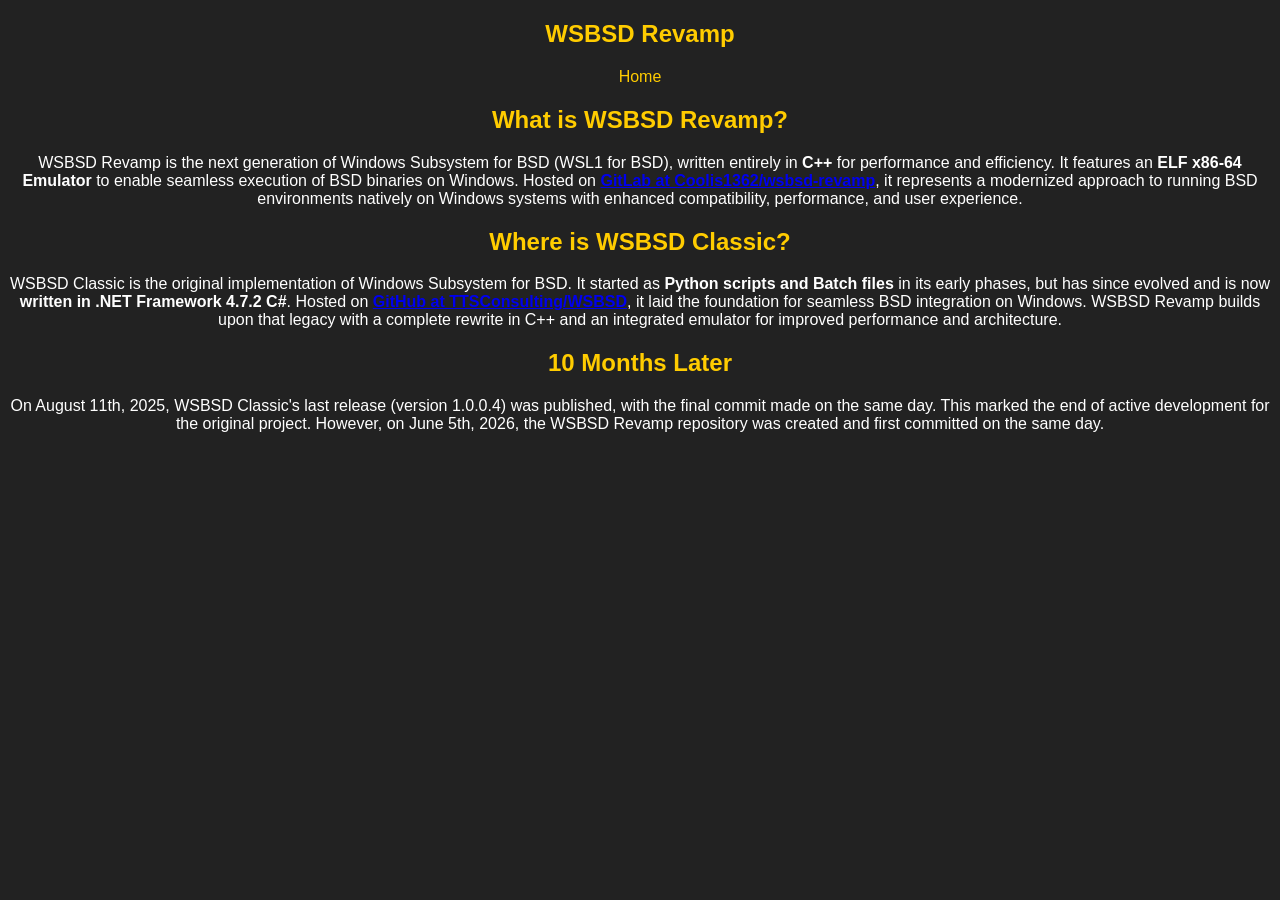
==== index.html @ ab92d274 "update title and restructure header in index.html" ====
<!DOCTYPE html>
<html lang="en">
<head>
    <meta charset="UTF-8">
    <link rel="stylesheet" href="styles.css">
    <meta name="viewport" content="width=device-width, initial-scale=1.0">
    <title>WSBSD Revamp - WSL1 for BSD</title>
    <link rel="icon" type="image/x-icon" href="./logo.ico">
</head>
<body>
    <header>
        <nav>
            <ul>
                <h1>WSBSD Revamp</h1>
                <li><a href="./index.html">Home</a></li>
            </ul>
        </nav>
    </header>

    <h2>What is WSBSD Revamp?</h2>
    <p>WSBSD Revamp is the next generation of Windows Subsystem for BSD (WSL1 for BSD), written entirely in <strong>C++</strong> for performance and efficiency. It features an <strong>ELF x86-64 Emulator</strong> to enable seamless execution of BSD binaries on Windows. Hosted on <strong><a href="https://gitlab.com/Coolis1362/wsbsd-revamp">GitLab at Coolis1362/wsbsd-revamp</a></strong>, it represents a modernized approach to running BSD environments natively on Windows systems with enhanced compatibility, performance, and user experience.</p>

    <h2>Where is WSBSD Classic?</h2>
    <p>WSBSD Classic is the original implementation of Windows Subsystem for BSD. It started as <strong>Python scripts and Batch files</strong> in its early phases, but has since evolved and is now <strong>written in .NET Framework 4.7.2 C#</strong>. Hosted on <strong><a href="https://github.com/TTSConsulting/WSBSD">GitHub at TTSConsulting/WSBSD</a></strong>, it laid the foundation for seamless BSD integration on Windows. WSBSD Revamp builds upon that legacy with a complete rewrite in C++ and an integrated emulator for improved performance and architecture.</p>

    <h2>10 Months Later</h2>
    <p>On August 11th, 2025, WSBSD Classic's last release (version 1.0.0.4) was published, with the final commit made on the same day. This marked the end of active development for the original project. However, on June 5th, 2026, the WSBSD Revamp repository was created and first committed on the same day.</p>
</body>
</html>
---- styles.css ----
body {
    font-family: Arial, sans-serif;
    background-color: #222;
    color: #fff;
    text-align: center;
}
h1, h2 {
    color: #ffcc00;
}
nav ul {
    list-style-type: none;
    padding: 0;
}
nav ul li {
    display: inline;
    margin: 10px;
}
nav ul li a {
    color: #ffcc00;
    text-decoration: none;
}
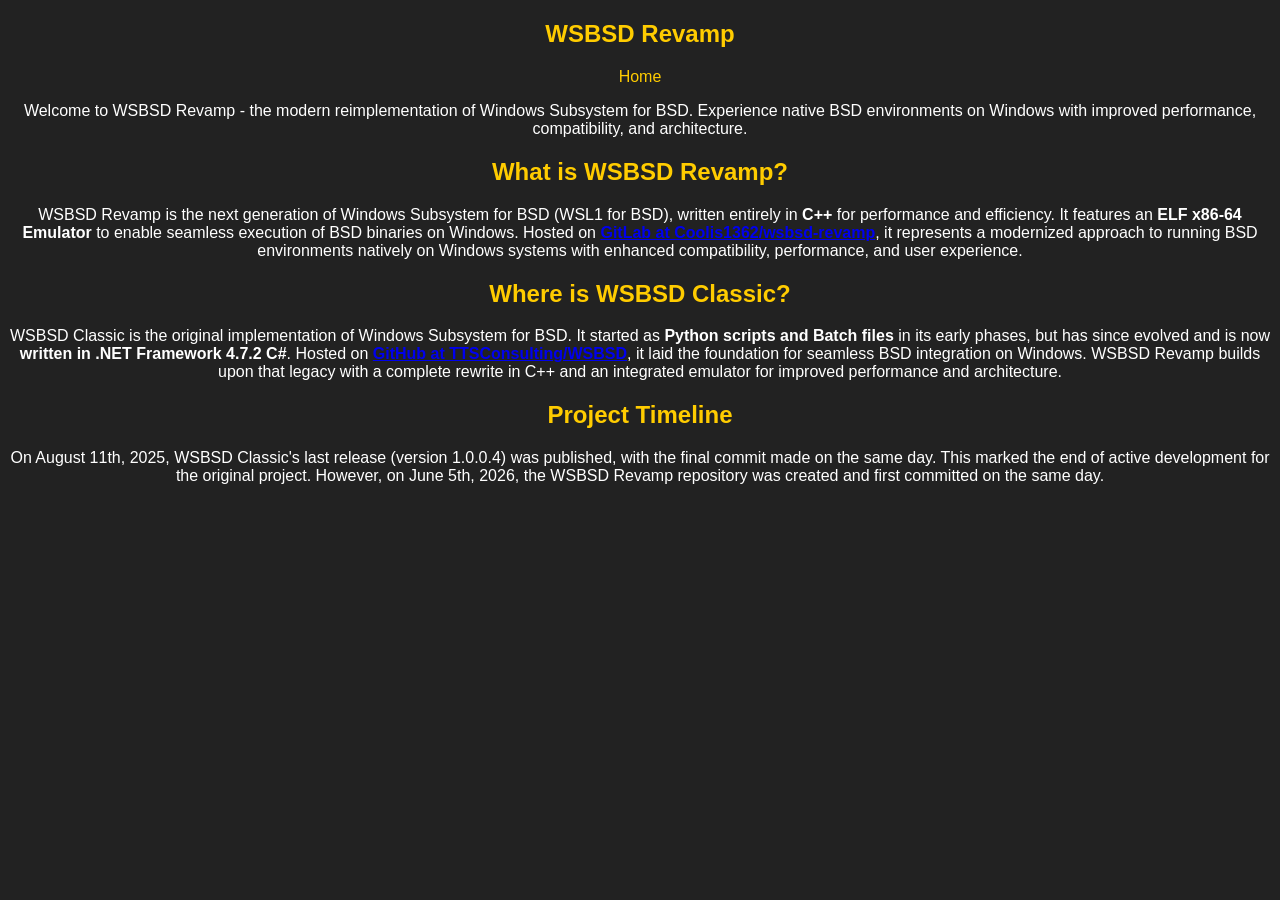
==== commit 0bee661c: "add introductory section to index.html and restructure content" ====
--- a/index.html
+++ b/index.html
@@ -16,14 +16,19 @@
             </ul>
         </nav>
     </header>
+    <section>
+        <section id="intro">
+            <p>Welcome to WSBSD Revamp - the modern reimplementation of Windows Subsystem for BSD. Experience native BSD environments on Windows with improved performance, compatibility, and architecture.</p>
+        </section>
 
-    <h2>What is WSBSD Revamp?</h2>
-    <p>WSBSD Revamp is the next generation of Windows Subsystem for BSD (WSL1 for BSD), written entirely in <strong>C++</strong> for performance and efficiency. It features an <strong>ELF x86-64 Emulator</strong> to enable seamless execution of BSD binaries on Windows. Hosted on <strong><a href="https://gitlab.com/Coolis1362/wsbsd-revamp">GitLab at Coolis1362/wsbsd-revamp</a></strong>, it represents a modernized approach to running BSD environments natively on Windows systems with enhanced compatibility, performance, and user experience.</p>
+        <h2>What is WSBSD Revamp?</h2>
+        <p>WSBSD Revamp is the next generation of Windows Subsystem for BSD (WSL1 for BSD), written entirely in <strong>C++</strong> for performance and efficiency. It features an <strong>ELF x86-64 Emulator</strong> to enable seamless execution of BSD binaries on Windows. Hosted on <strong><a href="https://gitlab.com/Coolis1362/wsbsd-revamp">GitLab at Coolis1362/wsbsd-revamp</a></strong>, it represents a modernized approach to running BSD environments natively on Windows systems with enhanced compatibility, performance, and user experience.</p>
 
-    <h2>Where is WSBSD Classic?</h2>
-    <p>WSBSD Classic is the original implementation of Windows Subsystem for BSD. It started as <strong>Python scripts and Batch files</strong> in its early phases, but has since evolved and is now <strong>written in .NET Framework 4.7.2 C#</strong>. Hosted on <strong><a href="https://github.com/TTSConsulting/WSBSD">GitHub at TTSConsulting/WSBSD</a></strong>, it laid the foundation for seamless BSD integration on Windows. WSBSD Revamp builds upon that legacy with a complete rewrite in C++ and an integrated emulator for improved performance and architecture.</p>
+        <h2>Where is WSBSD Classic?</h2>
+        <p>WSBSD Classic is the original implementation of Windows Subsystem for BSD. It started as <strong>Python scripts and Batch files</strong> in its early phases, but has since evolved and is now <strong>written in .NET Framework 4.7.2 C#</strong>. Hosted on <strong><a href="https://github.com/TTSConsulting/WSBSD">GitHub at TTSConsulting/WSBSD</a></strong>, it laid the foundation for seamless BSD integration on Windows. WSBSD Revamp builds upon that legacy with a complete rewrite in C++ and an integrated emulator for improved performance and architecture.</p>
 
-    <h2>10 Months Later</h2>
-    <p>On August 11th, 2025, WSBSD Classic's last release (version 1.0.0.4) was published, with the final commit made on the same day. This marked the end of active development for the original project. However, on June 5th, 2026, the WSBSD Revamp repository was created and first committed on the same day.</p>
+        <h2>Project Timeline</h2>
+        <p>On August 11th, 2025, WSBSD Classic's last release (version 1.0.0.4) was published, with the final commit made on the same day. This marked the end of active development for the original project. However, on June 5th, 2026, the WSBSD Revamp repository was created and first committed on the same day.</p>
+    </section>
 </body>
 </html>
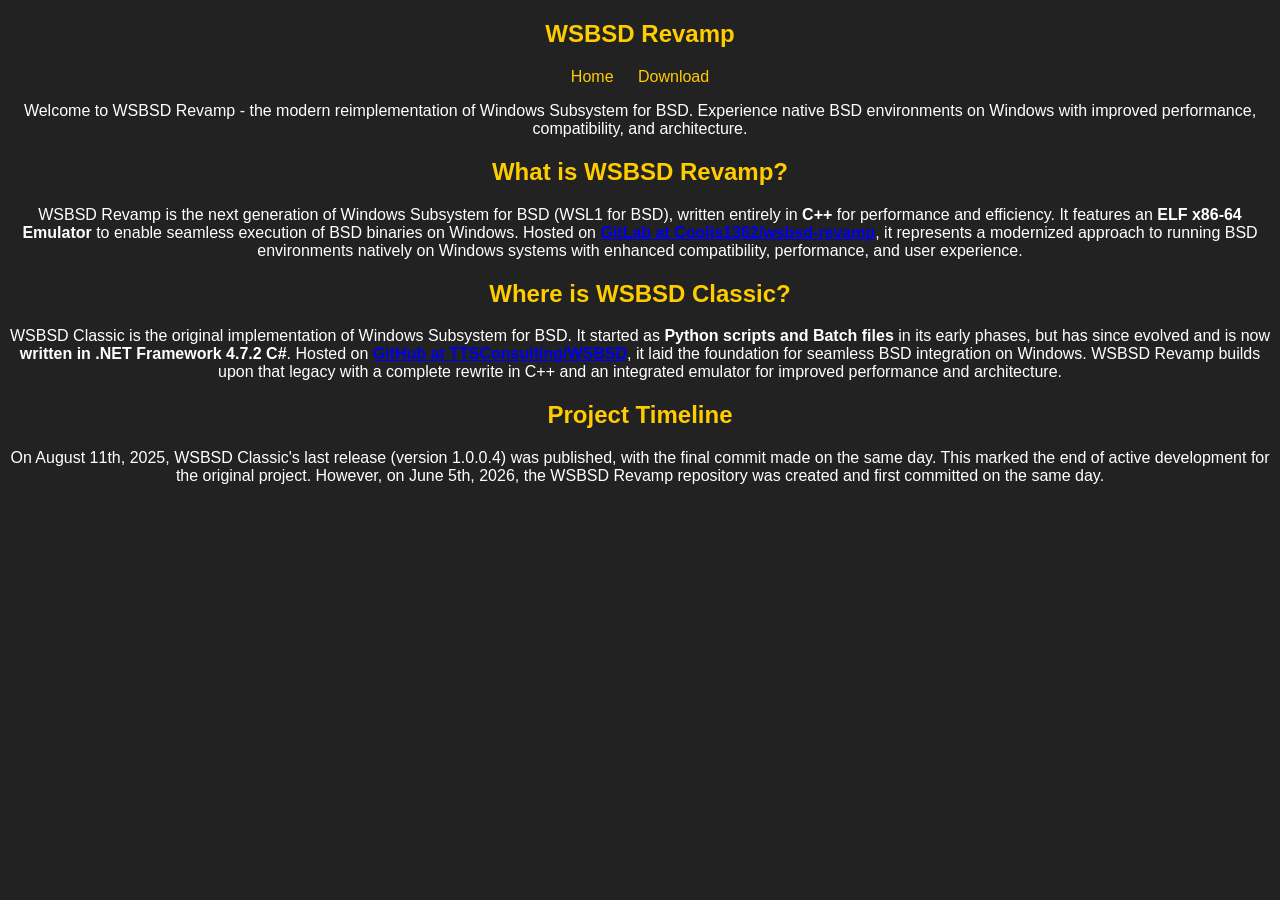
==== commit 8b727b67: "add download page and update navigation links in index.html" ====
--- a/index.html
+++ b/index.html
@@ -13,6 +13,7 @@
             <ul>
                 <h1>WSBSD Revamp</h1>
                 <li><a href="./index.html">Home</a></li>
+                <li><a href="./download.html">Download</a></li>
             </ul>
         </nav>
     </header>
--- a/styles.css
+++ b/styles.css
@@ -19,3 +19,54 @@
     color: #ffcc00;
     text-decoration: none;
 }
+.tblDownload {
+    margin: 0 auto;
+    width: 100%;
+    border-collapse: collapse;
+}
+
+.tblDownload thead {
+    background-color: #333;
+}
+
+.tblDownload th {
+    padding: 12px;
+    text-align: left;
+    color: #333;
+    background-color: #ddd;
+    border: 1px solid #999;
+}
+
+.tblDownload td {
+    padding: 15px;
+    vertical-align: top;
+    border: 1px solid #444;
+}
+
+.tblDownload ul {
+    list-style-type: none;
+    padding: 0;
+    margin: 0;
+}
+
+.tblDownload ul li {
+    display: block;
+    margin-bottom: 8px;
+    color: #ff9999;
+}
+
+.tblDownload ul li a {
+    color: #ff9999;
+    text-decoration: none;
+}
+
+.tblDownload ul li a:hover {
+    text-decoration: underline;
+}
+
+table {
+    border-collapse: collapse;
+    width: 80%;
+    margin-left: auto;
+    margin-right: auto;
+}
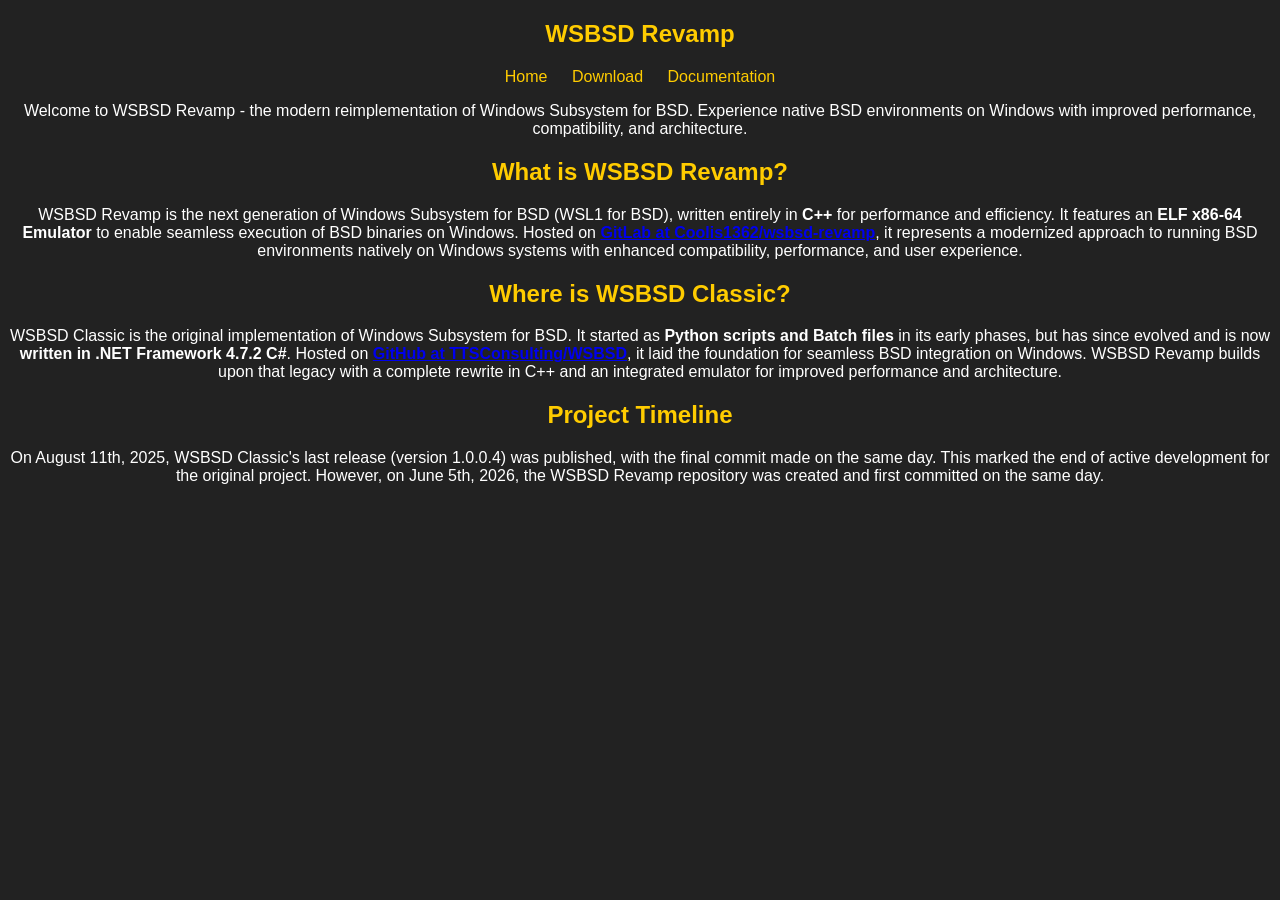
==== commit 569b7ac7: "add documentation page and update navigation links in index.html and download.html" ====
--- a/index.html
+++ b/index.html
@@ -14,6 +14,7 @@
                 <h1>WSBSD Revamp</h1>
                 <li><a href="./index.html">Home</a></li>
                 <li><a href="./download.html">Download</a></li>
+                <li><a href="./docs.html">Documentation</a></li>
             </ul>
         </nav>
     </header>
--- a/styles.css
+++ b/styles.css
@@ -19,6 +19,11 @@
     color: #ffcc00;
     text-decoration: none;
 }
+
+ul {
+    list-style-type: none;
+}
+
 .tblDownload {
     margin: 0 auto;
     width: 100%;
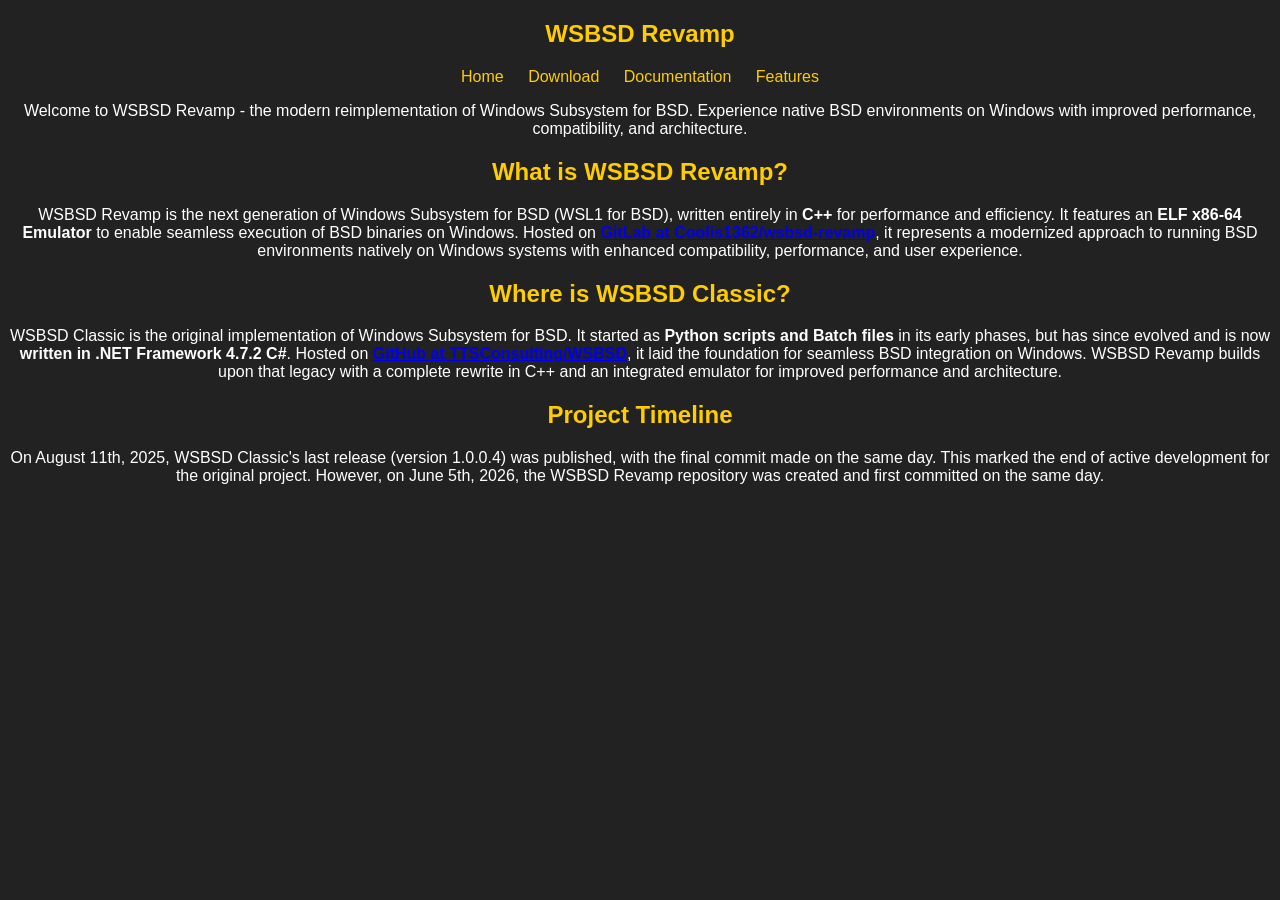
==== commit 74f94eda: "add features page and update navigation links in index.html, download.html, docs.html, and gettingst" ====
--- a/index.html
+++ b/index.html
@@ -15,6 +15,7 @@
                 <li><a href="./index.html">Home</a></li>
                 <li><a href="./download.html">Download</a></li>
                 <li><a href="./docs.html">Documentation</a></li>
+                <li><a href="./features.html">Features</a></li>
             </ul>
         </nav>
     </header>
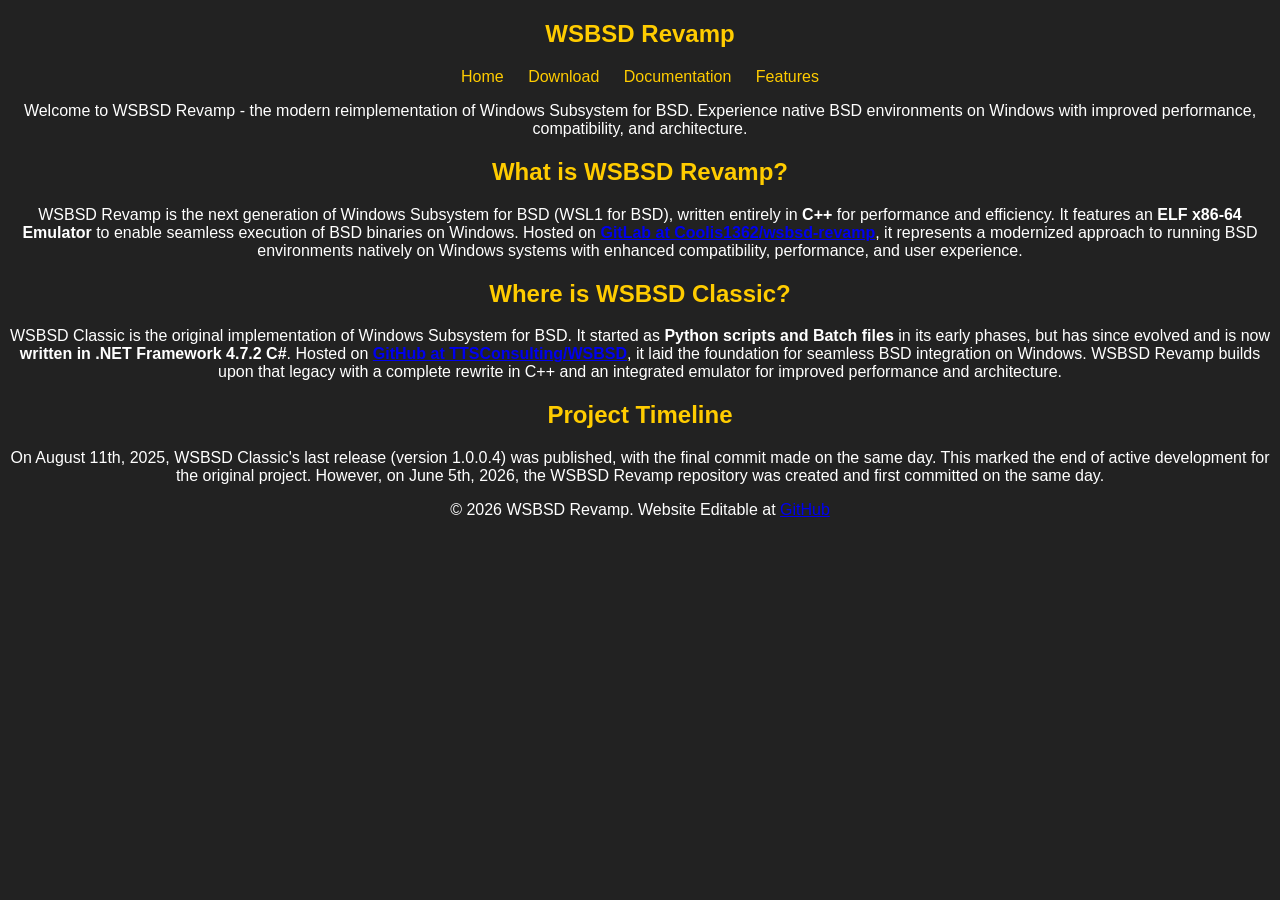
==== commit 8661ec70: "add footer with copyright information and GitHub link to all documentation pages" ====
--- a/index.html
+++ b/index.html
@@ -33,5 +33,8 @@
         <h2>Project Timeline</h2>
         <p>On August 11th, 2025, WSBSD Classic's last release (version 1.0.0.4) was published, with the final commit made on the same day. This marked the end of active development for the original project. However, on June 5th, 2026, the WSBSD Revamp repository was created and first committed on the same day.</p>
     </section>
+    <footer>
+        <p>&copy; 2026 WSBSD Revamp. Website Editable at <a href="https://github.com/Coolis1362/revamp.wsbsd.org">GitHub</a></p>
+    </footer>
 </body>
 </html>
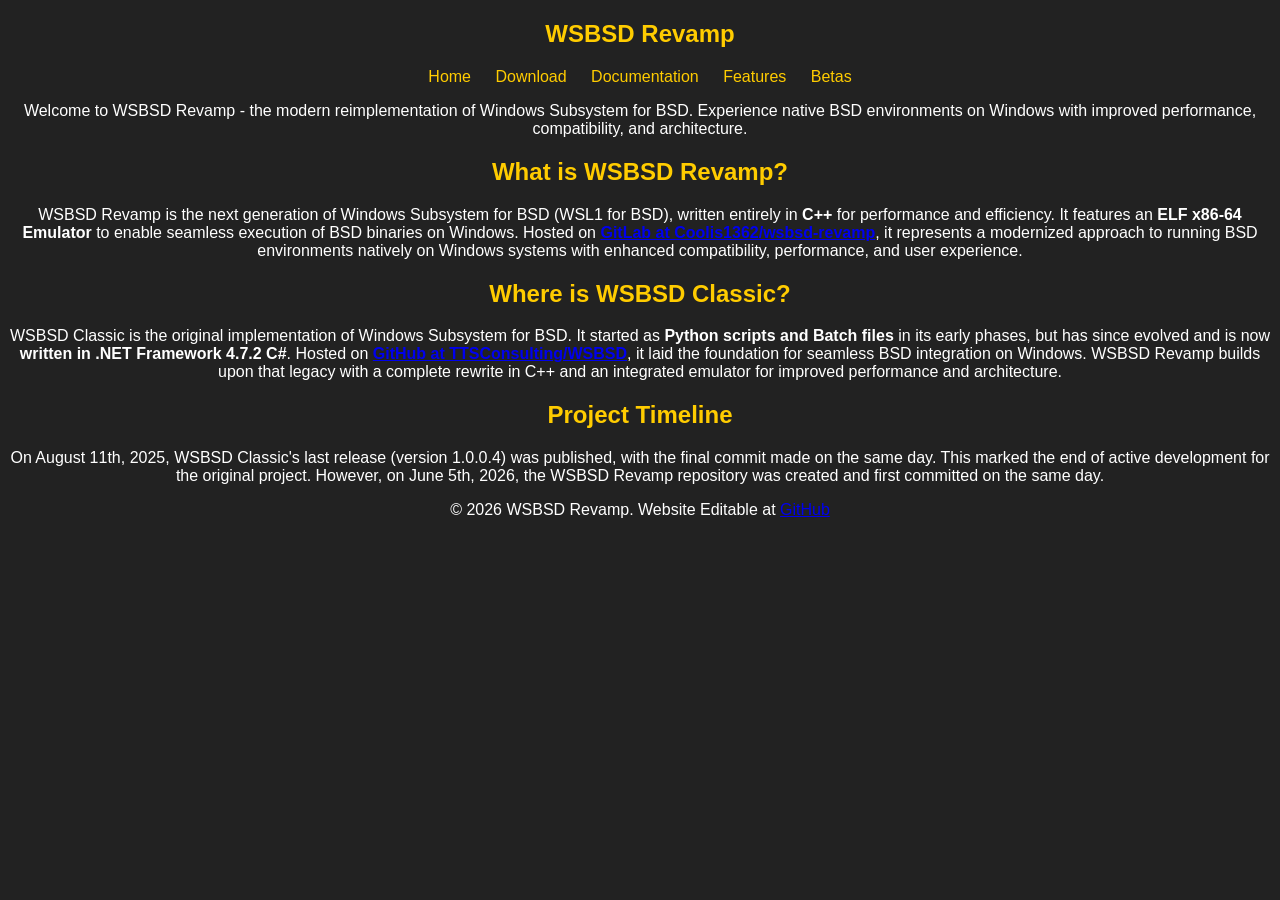
==== commit 3862ed36: "add betas page and update navigation links across documentation" ====
--- a/index.html
+++ b/index.html
@@ -16,6 +16,7 @@
                 <li><a href="./download.html">Download</a></li>
                 <li><a href="./docs.html">Documentation</a></li>
                 <li><a href="./features.html">Features</a></li>
+                <li><a href="./betas.html">Betas</a></li>
             </ul>
         </nav>
     </header>
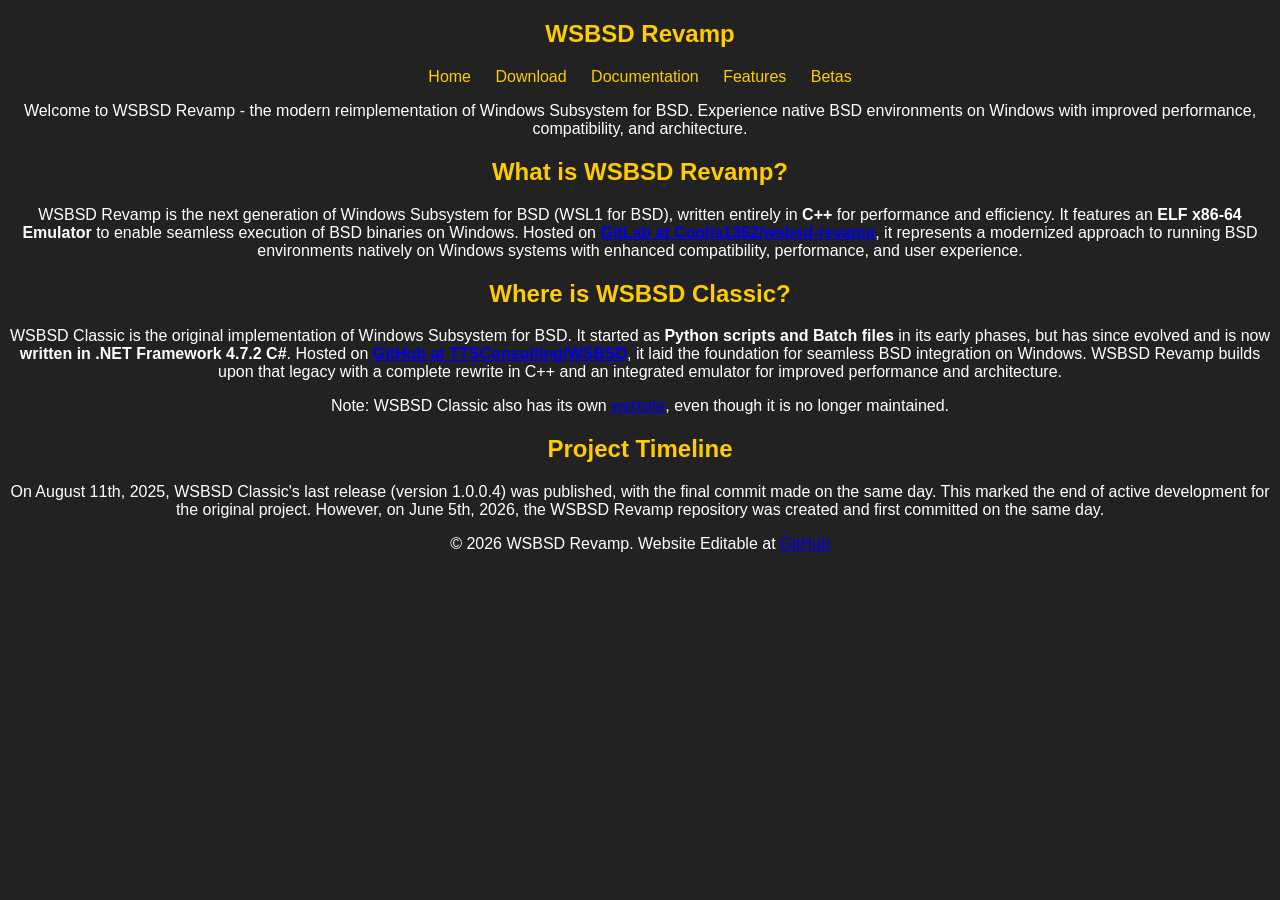
==== commit 772d5b08: "add note about WSBSD Classic's website in the introduction section" ====
--- a/index.html
+++ b/index.html
@@ -30,6 +30,7 @@
 
         <h2>Where is WSBSD Classic?</h2>
         <p>WSBSD Classic is the original implementation of Windows Subsystem for BSD. It started as <strong>Python scripts and Batch files</strong> in its early phases, but has since evolved and is now <strong>written in .NET Framework 4.7.2 C#</strong>. Hosted on <strong><a href="https://github.com/TTSConsulting/WSBSD">GitHub at TTSConsulting/WSBSD</a></strong>, it laid the foundation for seamless BSD integration on Windows. WSBSD Revamp builds upon that legacy with a complete rewrite in C++ and an integrated emulator for improved performance and architecture.</p>
+        <p>Note: WSBSD Classic also has its own <a href="https://coolis1362.github.io/wsbsd.org">website</a>, even though it is no longer maintained.</p>
 
         <h2>Project Timeline</h2>
         <p>On August 11th, 2025, WSBSD Classic's last release (version 1.0.0.4) was published, with the final commit made on the same day. This marked the end of active development for the original project. However, on June 5th, 2026, the WSBSD Revamp repository was created and first committed on the same day.</p>
